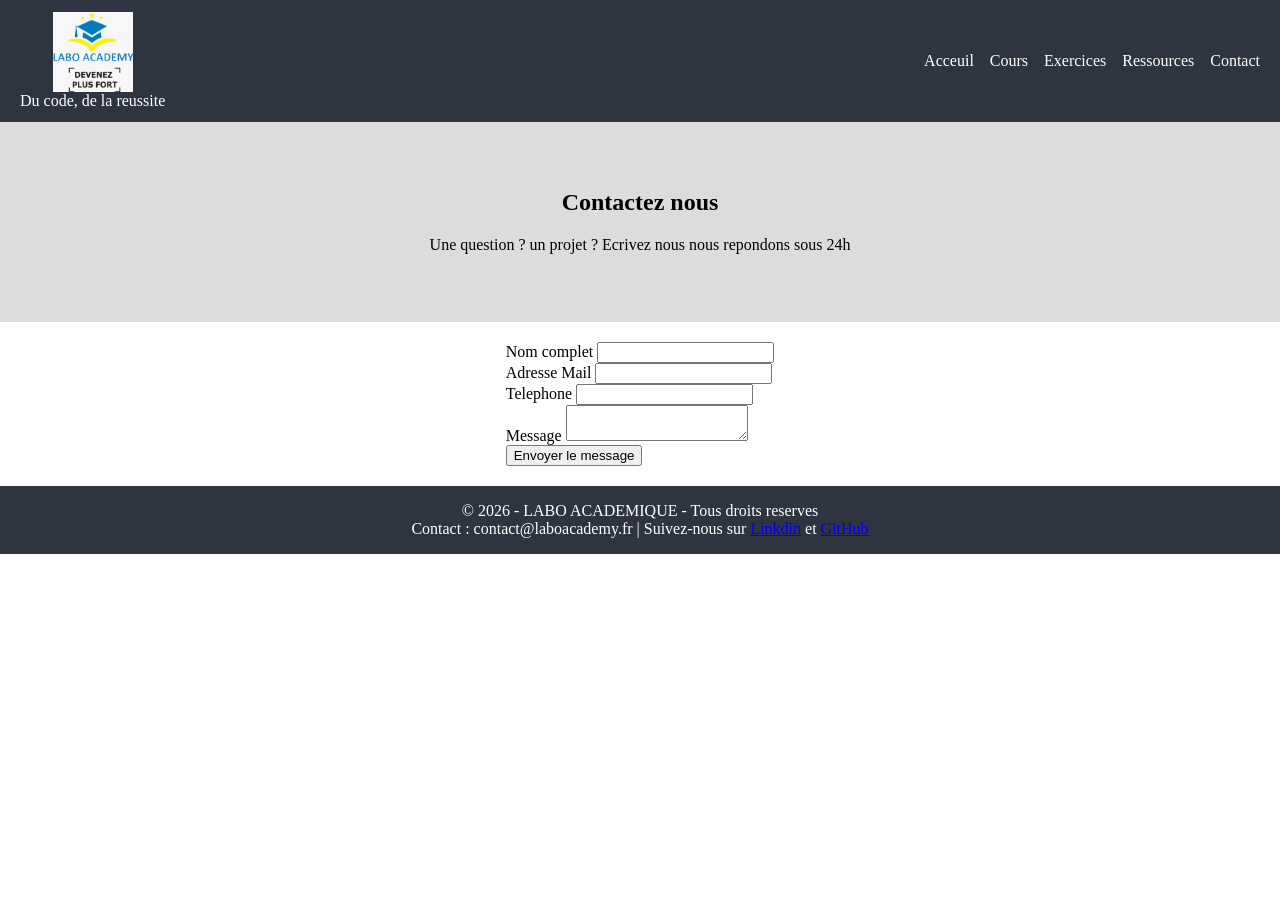
==== Pages/contact.html @ 9d4ea339 "contact page in progress" ====
<!DOCTYPE html>
<html lang="fr">

<head>
    <meta charset="UTF-8">
    <meta name="viewport" content="width=device-width, initial-scale=1.0">
    <title>Contact</title>
    <link rel="stylesheet" href="/CSS/style.css">
</head>

<body>
    <header>
        <!-- Logo  -->
        <div class="logo">
            <img class="logo-img" src="/img/logo.jpg" alt="">
            <span>Du code, de la reussite</span>
        </div>
        <!-- Navigation -->
        <nav class="menu">
            <ul>
                <li><a href="/index.html">Acceuil</a></li>
                <li><a href="#Pages/cours.html">Cours</a></li>
                <li><a href="#Pages/exercices.html">Exercices</a></li>
                <li><a href="#Pages/ressources.html">Ressources</a></li>
                <li><a href="/Pages/contact.html">Contact</a></li>
            </ul>
        </nav>
    </header>

    <!-- Entete page -->
    <section class="entete-page">
        <h1>Contactez nous</h1>
        <p>Une question ? un projet ? Ecrivez nous nous repondons sous 24h</p>
    </section>
    <!-- contenue principal -->
    <main>
        <div class="form-contact">
            <form class="formulaire" action="#" method="post">
                <div class="champ">
                    <label for="nom">Nom complet</label>
                    <input type="text" name="nom" id="nom">
                </div>

                <div class="champ">
                    <label for="email">Adresse Mail</label>
                    <input type="email" name="email" id="email">
                </div>

                <div class="champ">
                    <label for="telephone">Telephone</label>
                    <input type="tel" name="telephone" id="telephone">
                </div>

                <div class="champ">
                    <label for="message">Message</label>
                    <textarea name="message" id="message"></textarea>
                </div>

                <button type="submit" class="btn">Envoyer le message</button>
            </form>
        </div>
    </main>

    <!--Pied de page-->
    <footer>
        <div class="f-text">&copy; 2026 - LABO ACADEMIQUE - Tous droits reserves</div>
        <div class="f-text">Contact : contact@laboacademy.fr | Suivez-nous sur <a href="https://">Linkdin</a> et <a
                href="https://">GitHub</a></div>
    </footer>
</body>

</html>
---- CSS/style.css ----
/* reset */
*{
    margin: 0px;
}

/* --------------------- header style --------------------- */
header{
    position: sticky;
    top: 0px;
    display: flex;
    justify-content: space-between;
    background-color: #2E3440;
    color: white;
    padding: 12px 20px;
    
}

.menu ul{
    list-style: none;
    display: flex;
    gap: 16px;
    align-items: center;
    height: 100%;
}
.menu ul li a{
    text-decoration: none;
    color: white;
}

.logo{
    display: flex;
    flex-direction: column;
    align-items: center;
}

.logo .logo-img{
    width: 80px;

}
/* --------------------- banner style --------------------- */
#banner{
    height: 250px;
    background-image: url(../img/banner.jpg);
    background-repeat: no-repeat;
    background-size: cover;
    

}
/* --------------------- main style --------------------- */
main{
    margin: 20px 35px;
    display: flex;
    gap: 24px;
    justify-content: center;
}

.card{
    border: 1px solid #2E3440;
    border-radius: 12px;
    padding: 24px;
    width: 500px;
}

.card .titre{
    border-left: 5px solid orange;
    padding-left: 12px;
    color:blue;
}
.card:last-child .titre{
    
    color:green;
}

.card p{
    
    margin-top: 20px;
    font-size: 20px;
}

#conteneur-tech{

    border-left: 5px solid orange;
    margin-left: 12px;
    margin-top: 16px;
}

#conteneur-tech ul{
    padding-left: 16px;
}
#conteneur-tech ul li::marker{
    color: orange;
}
#conteneur-tech ul li{
    line-height: 1.6;
}

/* --------------------- footer style --------------------- */
footer{
    background-color: #2E3440;
    padding: 16px 0px;

}

.f-text{
    color: white;
    text-align: center;
}

/* =========================== Contact =================================== */

.entete-page{
    height: 200px;
    background-color: gainsboro;
    text-align: center;
    align-content: center;
}

.entete-page p{
    margin-top: 20px;
}
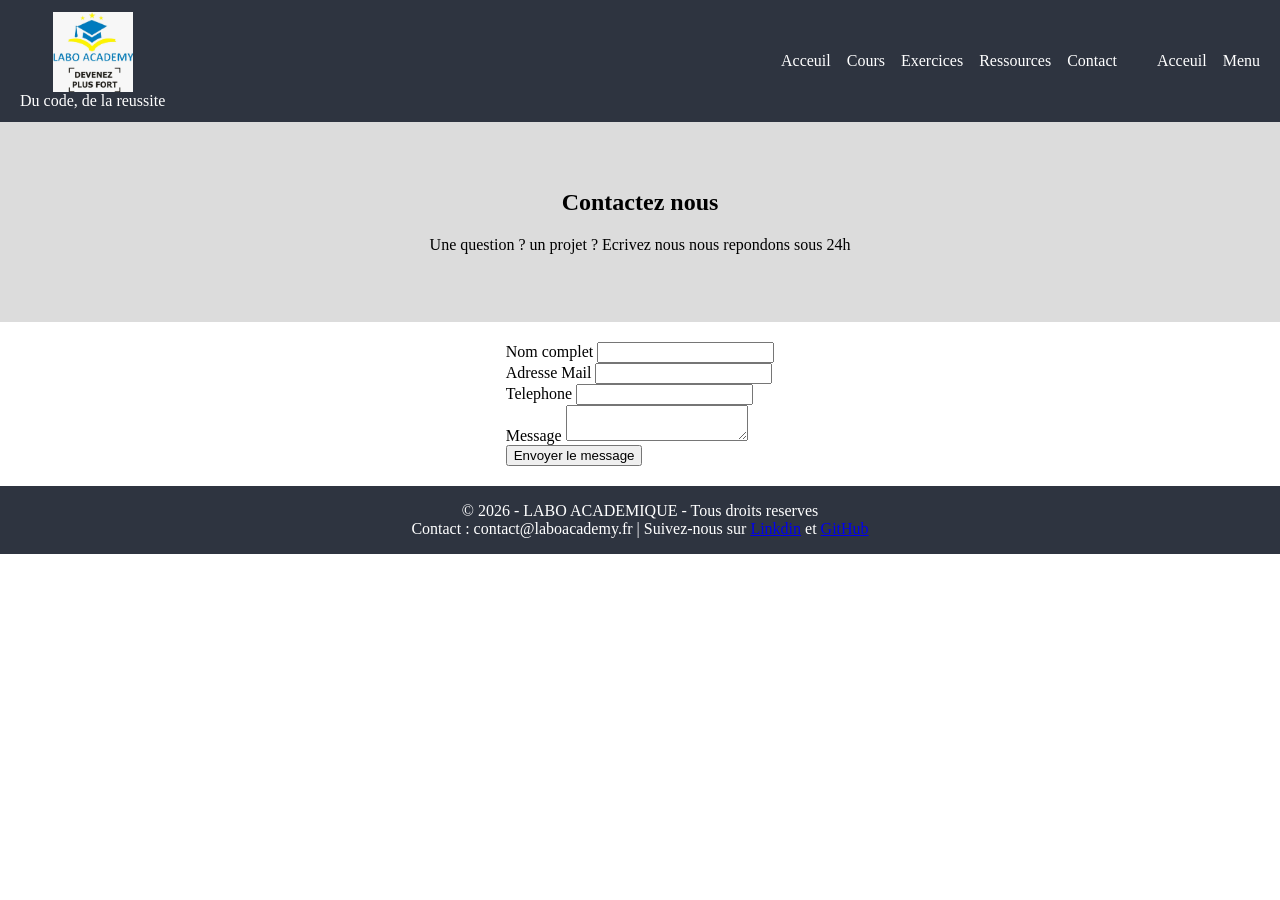
==== commit a6a6523e: "menu deroulant" ====
--- a/Pages/contact.html
+++ b/Pages/contact.html
@@ -5,7 +5,7 @@
     <meta charset="UTF-8">
     <meta name="viewport" content="width=device-width, initial-scale=1.0">
     <title>Contact</title>
-    <link rel="stylesheet" href="/CSS/style.css">
+    <link rel="stylesheet" href="../CSS/style.css">
 </head>
 
 <body>
@@ -23,6 +23,17 @@
                 <li><a href="#Pages/exercices.html">Exercices</a></li>
                 <li><a href="#Pages/ressources.html">Ressources</a></li>
                 <li><a href="/Pages/contact.html">Contact</a></li>
+            </ul>
+
+            <ul id="content">
+                <li>Acceuil</li>
+                <li id="menu">
+                    <a href="">Menu</a>
+                    <ul id="dropdown">
+                        <li>element 1</li>
+                        <li>element 2</li>
+                    </ul>
+                </li>
             </ul>
         </nav>
     </header>
--- a/CSS/style.css
+++ b/CSS/style.css
@@ -13,6 +13,11 @@
     color: white;
     padding: 12px 20px;
     
+}
+
+.menu{
+    display: flex;
+    flex-direction: row;
 }
 
 .menu ul{
@@ -117,4 +122,31 @@
 
 .entete-page p{
     margin-top: 20px;
+}
+
+/* =========================== Menu deroulant =================================== */
+
+#menu{
+    position: relative;
+}
+#dropdown{
+    display: none;
+    position: absolute;
+    top: 100%;
+    right: 0px;
+    background-color: #34495e;
+    min-width: 50px;
+    height: auto;
+    z-index: 10;
+    padding: 5px;
+}
+
+#dropdown li{
+    text-align: center;
+    align-content: center;
+    text-wrap: none;
+}
+
+#menu:hover #dropdown{
+    display: block;
 }
